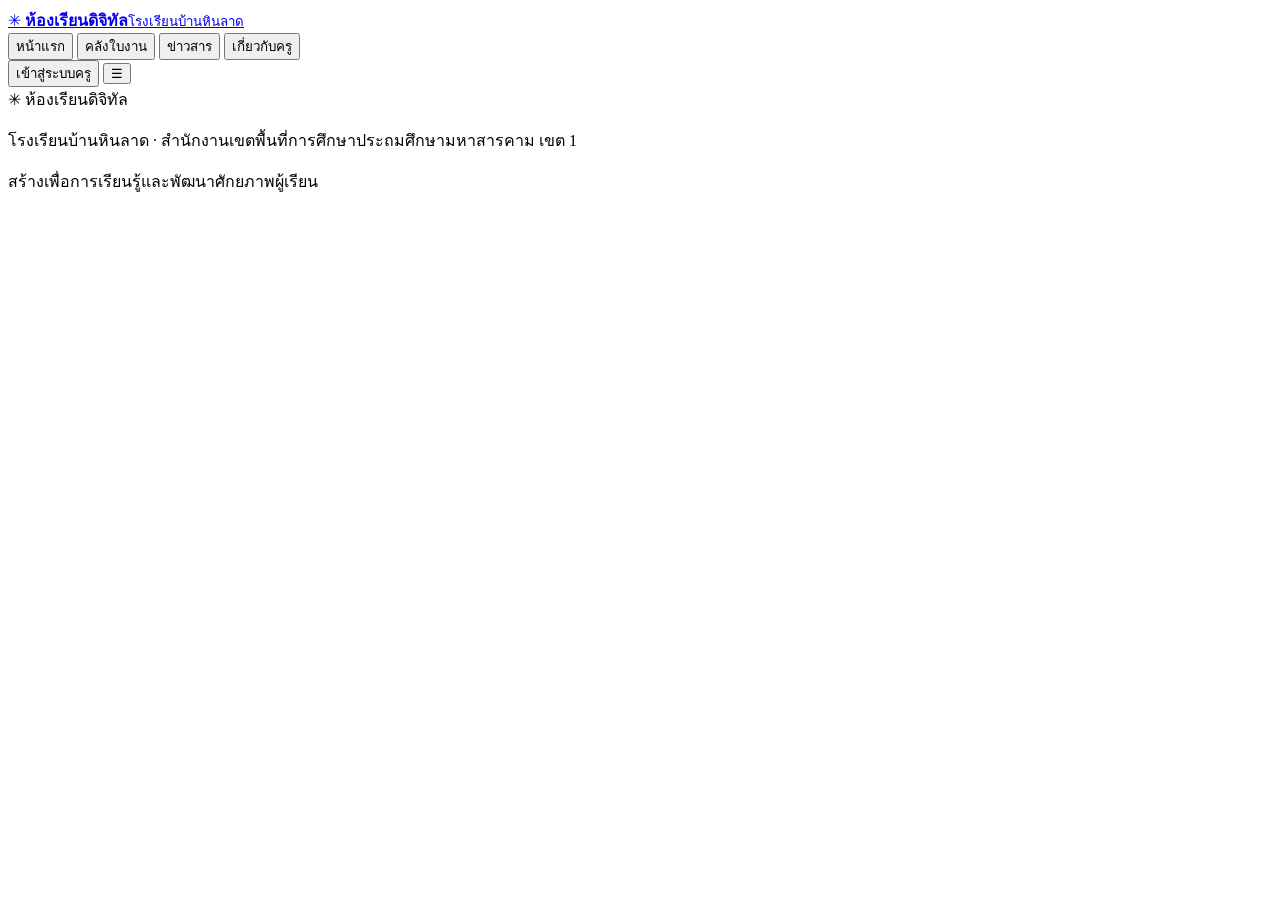
==== teacher/index.html @ c0393b78 "Create personal digital classroom portal shell" ====
<!doctype html>
<html lang="th">
<head>
<meta charset="utf-8">
<meta name="viewport" content="width=device-width, initial-scale=1">
<meta name="theme-color" content="#0b2657">
<meta name="description" content="ห้องเรียนดิจิทัล ครูเนติพงษ์ มาตนาเรียง โรงเรียนบ้านหินลาด สื่อการเรียนรู้ ใบงาน เช็คชื่อ และประเมินผล">
<title>ห้องเรียนดิจิทัล | ครูเนติพงษ์</title>
<link rel="preconnect" href="https://fonts.googleapis.com">
<link rel="preconnect" href="https://fonts.gstatic.com" crossorigin>
<link href="https://fonts.googleapis.com/css2?family=Prompt:wght@300;400;500;600;700;800&display=swap" rel="stylesheet">
<link rel="stylesheet" href="./style.css">
<script src="./config.js"></script>
<script type="module" src="./app.js"></script>
</head>
<body>
<div class="app" id="app">
  <header class="site-header">
    <a href="#home" class="brand" id="brandLink" aria-label="หน้าแรก">
      <span class="brand-icon">✳</span>
      <span><strong id="brandTitle">ห้องเรียนดิจิทัล</strong><small>โรงเรียนบ้านหินลาด</small></span>
    </a>
    <nav id="publicNav" class="nav-links" aria-label="เมนูหลัก">
      <button type="button" data-view="home" class="nav-btn active">หน้าแรก</button>
      <button type="button" data-view="worksheets" class="nav-btn">คลังใบงาน</button>
      <button type="button" data-view="announcements" class="nav-btn">ข่าวสาร</button>
      <button type="button" data-view="about" class="nav-btn">เกี่ยวกับครู</button>
    </nav>
    <div class="header-right">
      <span class="db-dot" title="เชื่อมต่อฐานข้อมูลกลาง"></span>
      <button type="button" id="authButton" class="button button-primary">เข้าสู่ระบบครู</button>
      <button type="button" id="mobileMenuBtn" class="button button-outline mobile-menu" aria-label="เปิดเมนู">☰</button>
    </div>
  </header>

  <div id="alertBanner" class="alert-banner" hidden></div>

  <main id="publicArea">
    <section id="publicContent"></section>
  </main>

  <section id="authArea" class="auth-area" hidden>
    <div class="login-card">
      <div class="login-art">✳</div>
      <span class="eyebrow">TEACHER ACCESS</span>
      <h1>เข้าสู่ระบบหลังบ้าน</h1>
      <p class="muted">สำหรับครูและผู้ดูแลระบบโรงเรียนบ้านหินลาดเท่านั้น</p>
      <form id="loginForm">
        <label>อีเมลบัญชีครู<input type="email" name="email" autocomplete="username" required placeholder="teacher@school.ac.th"></label>
        <label>รหัสผ่าน<input type="password" name="password" autocomplete="current-password" required placeholder="รหัสผ่าน"></label>
        <p id="loginError" class="text-error" role="alert"></p>
        <button class="button button-primary button-wide" type="submit">เข้าสู่ระบบ</button>
      </form>
      <p class="login-hint">ไม่มีระบบสมัครสมาชิกสาธารณะ กรุณาติดต่อผู้ดูแลเพื่อเปิดบัญชีครู</p>
      <button type="button" class="link-button" data-view="home">← กลับหน้าแรก</button>
    </div>
  </section>

  <section id="dashboardArea" class="dashboard-layout" hidden>
    <aside class="sidebar" id="sidebar">
      <p class="sidebar-caption">TEACHER WORKSPACE</p>
      <div class="user-card">
        <div class="avatar">ครู</div>
        <div><strong id="profileName">คุณครู</strong><span id="profileRole">ครูผู้สอน</span></div>
      </div>
      <div class="sidebar-divider"></div>
      <nav class="side-links" aria-label="ระบบหลังบ้าน">
        <button type="button" data-admin-view="overview" class="side-btn active"><span>▤</span> ภาพรวม</button>
        <button type="button" data-admin-view="attendance" class="side-btn"><span>✓</span> เช็คชื่อนักเรียน</button>
        <button type="button" data-admin-view="students" class="side-btn"><span>♙</span> รายชื่อนักเรียน</button>
        <button type="button" data-admin-view="assessments" class="side-btn"><span>◈</span> ประเมินและบันทึกคะแนน</button>
        <button type="button" data-admin-view="worksheets" class="side-btn admin-only" hidden><span>▣</span> จัดการใบงาน</button>
        <button type="button" data-admin-view="announcements" class="side-btn admin-only" hidden><span>☷</span> จัดการประกาศ</button>
        <button type="button" data-admin-view="settings" class="side-btn admin-only" hidden><span>⚙</span> ตั้งค่าเว็บไซต์</button>
      </nav>
      <div class="sidebar-bottom">
        <span>☁ เชื่อมต่อ Supabase</span>
        <a href="../online/" rel="noopener" class="subtle-link">ระบบจัดการชั้นเรียนเดิม ↗</a>
      </div>
    </aside>
    <div class="admin-main">
      <div class="admin-bar">
        <div><span class="eyebrow">DASHBOARD</span><h1 id="adminTitle">ภาพรวม</h1></div>
        <div class="admin-bar-right"><span id="adminDate" class="muted"></span><button class="button button-outline" id="logoutBtn" type="button">ออกจากระบบ</button></div>
      </div>
      <div id="adminContent"></div>
    </div>
  </section>

  <footer id="footer" class="site-footer">
    <div class="footer-inner"><div><div class="footer-brand">✳ ห้องเรียนดิจิทัล</div><p>โรงเรียนบ้านหินลาด · สำนักงานเขตพื้นที่การศึกษาประถมศึกษามหาสารคาม เขต 1</p></div><span>สร้างเพื่อการเรียนรู้และพัฒนาศักยภาพผู้เรียน</span></div>
  </footer>
</div>
<dialog id="editModal" class="edit-modal"><form id="editForm" method="dialog">
  <div class="modal-head"><h2 id="modalTitle"></h2><button type="button" class="icon-button" id="closeModal" aria-label="ปิด">✕</button></div>
  <div id="modalFields" class="modal-fields"></div>
  <p id="modalError" class="text-error" aria-live="polite"></p>
  <div class="modal-actions"><button type="button" class="button button-outline" id="cancelModal">ยกเลิก</button><button type="submit" class="button button-primary" id="saveModal">บันทึกข้อมูล</button></div>
</form></dialog>
<div class="toast" id="toast" role="status" aria-live="polite" hidden></div>
</body>
</html>
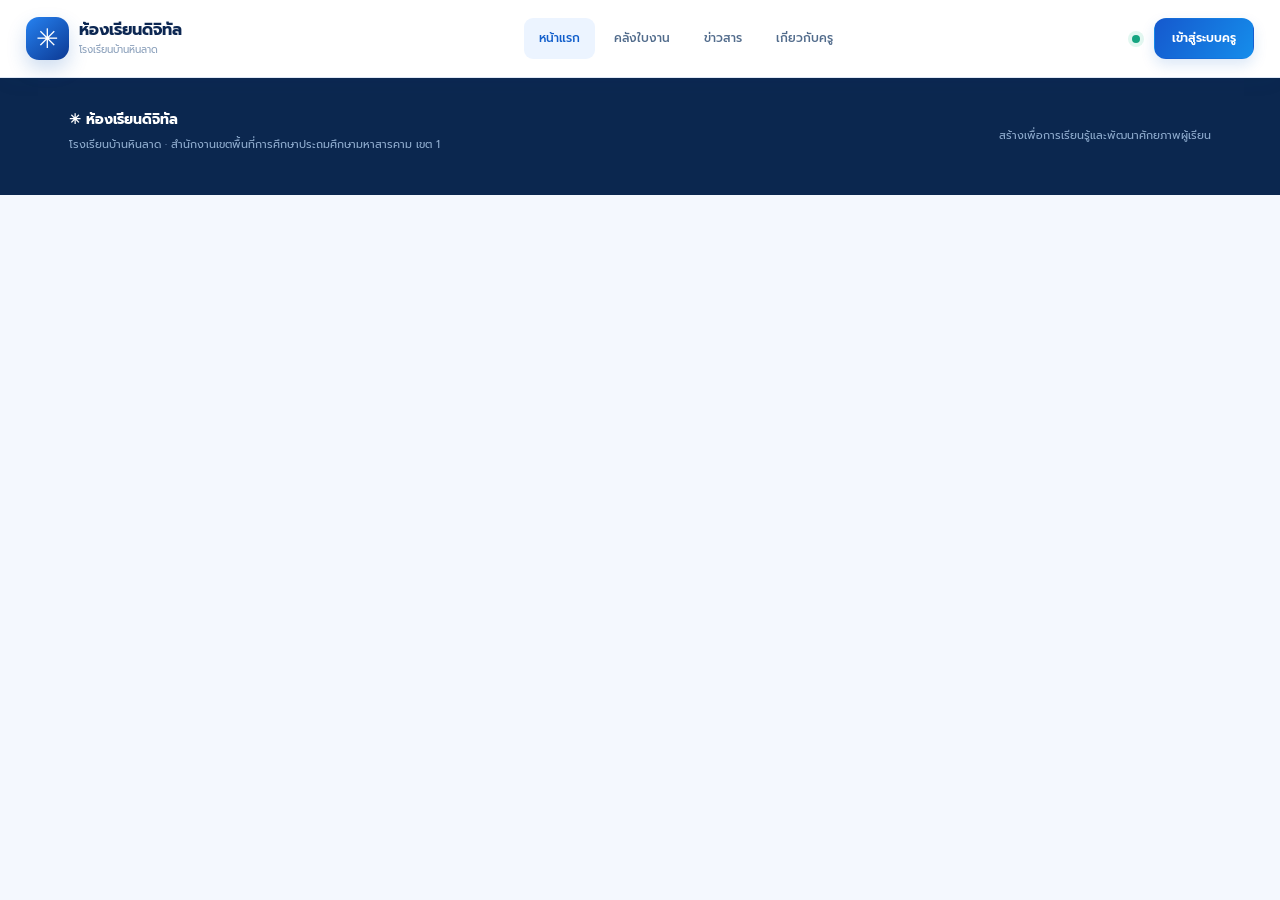
==== commit 2ce08e7b: "Link teacher login to secure password recovery" ====
--- a/teacher/index.html
+++ b/teacher/index.html
@@ -51,6 +51,7 @@
         <p id="loginError" class="text-error" role="alert"></p>
         <button class="button button-primary button-wide" type="submit">เข้าสู่ระบบ</button>
       </form>
+      <p style="margin:10px 0 2px"><a class="link-button" href="./reset.html">ลืมรหัสผ่าน? ตั้งรหัสผ่านใหม่ทางอีเมล</a></p>
       <p class="login-hint">ไม่มีระบบสมัครสมาชิกสาธารณะ กรุณาติดต่อผู้ดูแลเพื่อเปิดบัญชีครู</p>
       <button type="button" class="link-button" data-view="home">← กลับหน้าแรก</button>
     </div>
--- a/teacher/style.css
+++ b/teacher/style.css
@@ -0,0 +1,13 @@
+:root{--bg:#f4f8fe;--ink:#0c2752;--ink2:#305075;--muted:#7489a4;--blue:#1765d8;--blue2:#198be9;--sky:#5fc9fb;--stroke:#dfe8f6;--card:#fff;--error:#c64450;--green:#088865;--yellow:#d28a1a;--radius:18px;--shadow:0 12px 40px rgba(19,64,126,.07)}
+*{box-sizing:border-box}html{scroll-behavior:smooth}body{margin:0;font:14px/1.7 Prompt,Arial,sans-serif;color:var(--ink);background:var(--bg)}[hidden]{display:none!important}button,input,textarea,select{font:inherit}button{cursor:pointer}button:disabled{opacity:.53;cursor:wait}a{color:inherit}h1,h2,h3,p{margin-top:0}h1,h2,h3{line-height:1.36}button:focus-visible,a:focus-visible,input:focus-visible,textarea:focus-visible,select:focus-visible{outline:3px solid #8ccaff;outline-offset:2px}.muted{color:var(--muted)}.text-error{color:var(--error);font-size:12px;min-height:17px}.text-success{color:var(--green)}
+.button{display:inline-flex;justify-content:center;align-items:center;gap:9px;min-height:41px;padding:9px 17px;border-radius:12px;font-weight:600;font-size:12px;border:1px solid transparent;text-decoration:none;transition:.18s;white-space:nowrap}.button-primary{color:#fff;background:linear-gradient(120deg,#1559ce,#158deb);box-shadow:0 6px 14px #1665cc26}.button-primary:hover{filter:brightness(.94);transform:translateY(-1px)}.button-outline{background:#fff;border-color:#d7e2f2;color:#26507e}.button-outline:hover{background:#f1f7ff}.button-danger{color:#bd3449;background:#fff1f3;border-color:#ffd7dc}.button-small{padding:6px 11px;min-height:32px;font-size:11px;border-radius:9px}.button-wide{width:100%}.link-button{border:0;background:transparent;color:#185ec8;font-size:12px;font-weight:600;padding:8px}.eyebrow{font-size:10px;color:#3c8fdf;letter-spacing:2.2px;font-weight:800}.tag{display:inline-block;border-radius:100px;background:#e7f3ff;color:#245eb8;padding:4px 11px;font-size:10px;font-weight:700}.tag.green{background:#e3f9ef;color:#087e61}.tag.yellow{background:#fff3dc;color:#a56b15}.tag.red{background:#ffeaeb;color:#bb354d}
+.site-header{height:78px;background:#fff;border-bottom:1px solid var(--stroke);display:flex;align-items:center;justify-content:space-between;gap:14px;padding:0 max(26px,calc((100vw - 1250px)/2));position:sticky;top:0;z-index:20;box-shadow:0 3px 24px #114b9a09}.brand{display:flex;align-items:center;gap:10px;text-decoration:none;min-width:214px}.brand-icon{display:grid;place-items:center;width:43px;height:43px;font-size:27px;color:white;border-radius:13px;background:linear-gradient(140deg,#2682f1,#0c3993);box-shadow:0 9px 19px #2163ba38}.brand strong{display:block;font-size:16px;line-height:1.4}.brand small{display:block;color:#8ba0bb;font-size:10px}.nav-links{display:flex;align-items:center;gap:4px}.nav-btn{padding:10px 15px;background:transparent;border:0;font-size:12px;color:#526c8c;font-weight:500;border-radius:9px}.nav-btn:hover,.nav-btn.active{background:#ecf4ff;color:#115ecb}.header-right{display:flex;align-items:center;gap:14px}.db-dot{width:8px;height:8px;border-radius:100%;background:#16a580;box-shadow:0 0 0 4px #e2f7f0}.mobile-menu{display:none}.alert-banner{background:#fff5e6;color:#98601c;padding:11px 25px;text-align:center;font-size:12px;border-bottom:1px solid #ffe1b2}
+.public-container{max-width:1190px;margin:0 auto;padding:0 24px}.hero{background:linear-gradient(119deg,#0a2857,#134f9a 53%,#2278ca);position:relative;overflow:hidden;color:#fff}.hero:after{content:'';width:620px;height:620px;border:1px solid #ffffff2b;box-shadow:0 0 0 75px #ffffff08,0 0 0 151px #ffffff07;border-radius:50%;position:absolute;right:-95px;top:-180px;pointer-events:none}.hero-grid{display:grid;grid-template-columns:1.05fr .95fr;gap:35px;min-height:525px;align-items:center;position:relative;z-index:1}.hero-copy{padding:75px 0}.hero-copy .badge-hero{display:inline-flex;border:1px solid #8dbefd77;border-radius:100px;background:#ffffff19;padding:6px 15px;font-size:11px;color:#d9f0ff;margin-bottom:25px}.hero h1{font-size:clamp(30px,4.4vw,54px);letter-spacing:-1.4px;margin-bottom:12px;font-weight:700}.hero h1 em{font-style:normal;color:#85dbff}.hero p{color:#c4dff8;max-width:600px;font-size:14px;line-height:2}.hero-actions{display:flex;gap:12px;flex-wrap:wrap;margin-top:28px}.hero-actions .button{min-height:47px;padding:11px 22px}.button-glass{border:1px solid #ffffff65;background:#ffffff1a;color:#fff}.button-glass:hover{background:#ffffff33}.hero-graphic{height:345px;position:relative;display:grid;place-items:center}.graphic-glow{width:290px;height:290px;background:#56c3fa32;filter:blur(27px);position:absolute;border-radius:50%}.hero-orbit{width:285px;height:285px;border:1px solid #ffffff61;border-radius:50%;display:grid;place-items:center;box-shadow:0 0 0 32px #ffffff06,0 0 0 65px #ffffff08;transform:rotate(-11deg)}.hero-icon{height:165px;width:165px;display:grid;place-items:center;background:linear-gradient(140deg,#96e9ff,#347ce2);border:8px solid #ffffff44;border-radius:36px;font-size:100px;color:#fff;box-shadow:0 28px 54px #071f517e;transform:rotate(11deg)}.float-chip{position:absolute;background:#f8fcff;color:#134988;border:1px solid #e0efff;border-radius:16px;padding:13px 19px;box-shadow:0 17px 40px #031e4e6b;font-size:12px;font-weight:700}.float-chip small{display:block;font-size:10px;color:#7488a1;font-weight:400}.chip-1{left:0;top:28px}.chip-2{right:2px;bottom:23px}.chip-3{left:0;bottom:13px}
+.section{padding:72px 0}.section-soft{background:#fff}.section-title{text-align:center;margin-bottom:34px}.section-title .eyebrow{display:block;margin-bottom:9px}.section-title h2{font-size:29px;margin-bottom:7px}.section-title p{color:var(--muted);font-size:12px}.section-head{display:flex;justify-content:space-between;align-items:end;flex-wrap:wrap;gap:15px;margin-bottom:24px}.section-head h2{font-size:25px;margin:5px 0}.features{display:grid;grid-template-columns:repeat(4,1fr);gap:17px}.feature-card{padding:26px 21px;background:#fff;border:1px solid var(--stroke);border-radius:17px;box-shadow:var(--shadow)}.feature-icon{width:48px;height:48px;display:grid;place-items:center;background:linear-gradient(150deg,#e0f4ff,#ebf0ff);font-size:25px;border-radius:14px;margin-bottom:19px}.feature-card h3{font-size:15px;margin:0 0 7px}.feature-card p{font-size:11px;color:#7288a4;margin:0}.worksheets-grid,.news-grid{display:grid;grid-template-columns:repeat(3,1fr);gap:19px}.resource-card,.news-card{border-radius:17px;background:white;border:1px solid var(--stroke);box-shadow:var(--shadow);padding:21px;min-width:0}.resource-image{height:120px;border-radius:13px;background:linear-gradient(130deg,#e8f6ff,#deebff);display:grid;place-items:center;color:#3072c5;font-size:58px;margin-bottom:16px}.resource-card h3,.news-card h3{font-size:16px;margin:12px 0 7px}.resource-card p,.news-card p{color:#7a8ca4;font-size:12px;min-height:40px;overflow-wrap:anywhere}.resource-card .meta{display:flex;gap:7px;flex-wrap:wrap}.news-card{border-left:4px solid #288ae6}.news-card .news-date{font-size:11px;color:#7890af}.public-empty{background:white;border:1px dashed #cbd9ee;padding:42px 25px;text-align:center;border-radius:16px;color:#7f93af;font-size:13px;grid-column:1/-1}.public-empty strong{display:block;color:#30587f;margin-bottom:6px;font-size:15px}.about-panel{background:linear-gradient(130deg,#e7f3ff,#f6faff);border:1px solid #d9eafa;border-radius:22px;padding:43px;display:grid;grid-template-columns:150px 1fr;gap:30px;align-items:center}.about-symbol{width:135px;height:135px;border-radius:36px;background:linear-gradient(135deg,#1e63c7,#34b3f3);display:grid;place-items:center;color:#fff;font-size:75px;box-shadow:0 17px 40px #1957a940}.about-panel h2{font-size:26px;margin:7px 0}.about-panel p{color:#617c9a}.site-footer{background:#0b274f;color:#ccdef5}.footer-inner{max-width:1190px;padding:30px 24px;margin:auto;display:flex;justify-content:space-between;gap:28px;align-items:center}.footer-inner p,.footer-inner span{font-size:11px;color:#90adcf}.footer-brand{font-weight:700;color:#fff;margin-bottom:4px}
+.auth-area{min-height:calc(100vh - 160px);padding:75px 15px;background:radial-gradient(circle at 20% 15%,#dcefff,transparent 35%),#f3f8ff;display:grid;place-items:center}.login-card{background:#fff;border:1px solid #e0e9f5;border-radius:24px;box-shadow:0 20px 60px #174d8a18;padding:39px;width:min(440px,100%)}.login-art{width:61px;height:61px;background:linear-gradient(130deg,#2376e8,#0c347e);display:grid;place-items:center;border-radius:17px;color:white;font-size:32px;margin-bottom:18px}.login-card h1{font-size:23px;margin:7px 0}.login-card label{display:block;margin-top:16px;font-size:12px;font-weight:600}.login-card input{margin-top:6px}.login-card .button-wide{margin-top:12px}.login-hint{color:#8595aa;font-size:11px;margin:17px 0 0}.login-card .link-button{margin-top:12px}
+.dashboard-layout{min-height:calc(100vh - 78px);display:grid;grid-template-columns:235px minmax(0,1fr)}.sidebar{background:#0f2e5a;color:#e3efff;padding:27px 13px;position:sticky;top:78px;height:calc(100vh - 78px);display:flex;flex-direction:column}.sidebar-caption{color:#89a9ce;font-size:10px;letter-spacing:2px;padding:0 13px;margin-bottom:23px}.user-card{padding:0 10px 25px;display:flex;gap:10px;align-items:center}.user-card .avatar{width:42px;height:42px;border:1px solid #a9caff49;border-radius:13px;background:#ffffff20;display:grid;place-items:center;font-size:12px}.user-card strong{font-size:12px;display:block}.user-card span{font-size:10px;color:#9db9d9;display:block}.sidebar-divider{height:1px;background:#ffffff1c;margin-bottom:16px}.side-links{display:grid;gap:5px}.side-btn{display:flex;gap:12px;align-items:center;background:transparent;border:0;color:#b8cde6;text-align:left;width:100%;border-radius:11px;padding:11px 14px;font-size:12px}.side-btn span{font-size:18px;width:19px}.side-btn:hover,.side-btn.active{background:#ffffff18;color:white}.side-btn.active{box-shadow:inset 3px 0 #70d6ff}.sidebar-bottom{margin-top:auto;padding:15px 10px;border-top:1px solid #ffffff22;color:#b2d0ee;font-size:11px}.subtle-link{display:block;font-size:10px;margin-top:9px;color:#91c7ff}.admin-main{padding:27px 28px 65px;min-width:0}.admin-bar{display:flex;align-items:center;justify-content:space-between;gap:20px;margin-bottom:25px}.admin-bar h1{font-size:24px;margin:2px 0}.admin-bar-right{display:flex;gap:16px;align-items:center;font-size:12px}.stats-grid{display:grid;grid-template-columns:repeat(4,minmax(0,1fr));gap:15px}.stat-card{background:#fff;border:1px solid var(--stroke);box-shadow:var(--shadow);border-radius:15px;padding:20px}.stat-card span{font-size:12px;color:#778aa2}.stat-card strong{display:block;font-size:30px;line-height:1.5}.stat-card small{font-size:10px;color:#9aaac0}.admin-panel{border:1px solid var(--stroke);background:#fff;border-radius:16px;padding:22px;box-shadow:var(--shadow);margin-top:17px}.panel-head{display:flex;align-items:center;justify-content:space-between;gap:13px;flex-wrap:wrap;margin-bottom:17px}.panel-head h2{font-size:17px;margin:0}.tool-row{display:flex;flex-wrap:wrap;gap:10px;align-items:end;margin-bottom:18px}.tool-row label{font-size:11px;font-weight:600}.tool-row label>input,.tool-row label>select{margin-top:5px}.control{width:100%;min-height:40px;padding:8px 11px;border:1px solid #d7e3f3;border-radius:10px;background:#fff;color:var(--ink)}.control:focus{outline:3px solid #dfeeff;border-color:#7baeee}.field-inline{min-width:150px;flex:1}.field-search{flex:2}.table-wrap{width:100%;overflow-x:auto;border:1px solid #e8eef7;border-radius:12px}.data-table{border-collapse:collapse;width:100%;min-width:680px}.data-table th,.data-table td{padding:11px 13px;text-align:left;font-size:12px;border-bottom:1px solid #eaf0f7;vertical-align:middle}.data-table th{font-size:11px;color:#748ba6;background:#f5f8fd;white-space:nowrap}.data-table tr:last-child td{border-bottom:0}.data-table tr:hover td{background:#fbfdff}.data-table input[type=number]{width:85px}.data-table input[type=text]{min-width:125px}.status-row{display:flex;gap:5px;flex-wrap:wrap}.status-btn{border:1px solid #dce6f5;background:#fff;border-radius:9px;color:#6f839e;padding:6px 9px;font-size:11px;font-weight:600}.status-btn.selected.present{background:#dff8ec;color:#087852;border-color:#a8dec6}.status-btn.selected.absent{background:#ffebec;color:#b53a4e;border-color:#f2b7c0}.status-btn.selected.late{background:#fff1d9;color:#9e6912;border-color:#efd49b}.status-btn.selected.sick,.status-btn.selected.personal{background:#e7f0ff;color:#295fbe;border-color:#b0d0ff}.row-actions{display:flex;align-items:center;gap:6px;flex-wrap:wrap}.empty-message{padding:35px 18px;text-align:center;color:#7890ac;background:#fbfdff;border-radius:11px;font-size:12px}.empty-message strong{display:block;color:#315983;font-size:15px;margin-bottom:5px}.info-callout{border:1px solid #d8e6fc;background:#f1f7ff;border-radius:13px;padding:14px 17px;color:#41658d;font-size:12px;margin:15px 0}.info-callout.warn{background:#fff7e9;border-color:#f7e2b9;color:#92621c}.split-grid{display:grid;grid-template-columns:1.2fr 1fr;gap:15px}.list-item{display:flex;justify-content:space-between;gap:15px;padding:13px 0;border-bottom:1px solid #e9eff7;font-size:12px}.list-item:last-child{border-bottom:0}.list-item strong{display:block}.list-item small{color:#8297b0}.progress{height:7px;border-radius:30px;background:#e6f0ff;overflow:hidden}.progress span{height:100%;background:linear-gradient(90deg,#2674e2,#3fb5e6);display:block}.card-management{border:1px solid #e4edf9;border-radius:12px;padding:15px;margin-bottom:11px;display:flex;align-items:center;justify-content:space-between;gap:15px}.card-management h3{font-size:13px;margin:0}.card-management p{font-size:11px;color:#8293ab;margin:3px 0}
+.edit-modal{width:min(540px,calc(100vw - 30px));max-height:92vh;overflow:auto;border:1px solid #dfe9f8;border-radius:20px;box-shadow:0 22px 70px #0e315a55;padding:0}.edit-modal::backdrop{background:#0c214ab5;backdrop-filter:blur(3px)}.edit-modal form{padding:24px}.modal-head{display:flex;align-items:center;justify-content:space-between;margin-bottom:15px}.modal-head h2{font-size:19px;margin:0}.icon-button{border:0;background:#f0f5fc;border-radius:9px;width:33px;height:33px}.modal-fields{display:grid;gap:13px}.modal-fields label{font-size:12px;font-weight:600}.modal-fields input,.modal-fields select,.modal-fields textarea{margin-top:5px}.modal-fields textarea{min-height:92px;resize:vertical}.modal-actions{display:flex;justify-content:flex-end;gap:9px;margin-top:20px}.check-label{display:flex;align-items:center;gap:8px}.check-label input{width:18px;height:18px}.toast{position:fixed;z-index:100;right:21px;bottom:19px;max-width:430px;padding:13px 18px;background:#102e59;color:white;border-radius:12px;box-shadow:0 15px 38px #102e5970;font-size:12px}.toast.error{background:#ae394b}
+@media(max-width:1100px){.features{grid-template-columns:repeat(2,1fr)}.worksheets-grid,.news-grid{grid-template-columns:repeat(2,1fr)}.stats-grid{grid-template-columns:repeat(2,1fr)}.hero-grid{grid-template-columns:1fr .8fr}.hero-icon{width:130px;height:130px;font-size:65px}}
+@media(max-width:840px){.site-header{padding:0 18px;height:70px}.brand{min-width:auto}.brand strong{font-size:13px}.nav-links{display:none;position:absolute;top:70px;left:0;right:0;padding:9px 15px;background:white;border-bottom:1px solid #dce7f5;flex-direction:column;align-items:stretch}.nav-links.open{display:flex}.mobile-menu{display:inline-flex}.db-dot{display:none}.hero-grid{grid-template-columns:1fr;min-height:0}.hero-copy{padding:62px 0 15px}.hero-graphic{height:230px}.hero-orbit{width:180px;height:180px}.float-chip{padding:8px 10px;font-size:10px}.dashboard-layout{grid-template-columns:1fr}.sidebar{height:auto;top:70px;position:relative;padding:13px}.sidebar-caption,.user-card,.sidebar-divider,.sidebar-bottom{display:none}.side-links{display:flex;overflow:auto;gap:5px}.side-btn{width:max-content;white-space:nowrap;padding:8px 12px}.side-btn span{font-size:14px}.admin-main{padding:20px 13px}.hero h1{font-size:37px}.hero:after{right:-430px}}
+@media(max-width:580px){.site-header{gap:5px}.site-header #authButton{font-size:10px;padding:7px 10px;min-height:35px}.brand small{font-size:9px}.public-container{padding:0 16px}.hero-copy{padding-top:40px}.hero h1{font-size:31px}.hero-graphic{height:185px}.hero-icon{height:110px;width:110px;font-size:55px}.hero-orbit{height:155px;width:155px}.chip-1{left:-5px;top:5px}.chip-2{right:-6px;bottom:10px}.chip-3{display:none}.section{padding:45px 0}.section-title h2{font-size:23px}.features,.worksheets-grid,.news-grid{grid-template-columns:1fr}.feature-card{padding:20px}.about-panel{grid-template-columns:1fr;padding:24px;gap:15px}.about-symbol{width:82px;height:82px;font-size:40px;border-radius:20px}.footer-inner{flex-direction:column;align-items:start}.admin-bar{align-items:flex-start}.admin-bar-right .muted{display:none}.admin-bar h1{font-size:20px}.stats-grid{gap:9px}.stat-card{padding:13px}.stat-card strong{font-size:25px}.admin-panel{padding:14px}.tool-row .field-inline{min-width:125px}.split-grid{grid-template-columns:1fr}.card-management{flex-direction:column;align-items:start}.row-actions{gap:5px}}
+@media print{.site-header,.sidebar,.admin-bar-right,.button,.site-footer,.row-actions,.tool-row{display:none!important}.dashboard-layout{display:block}.admin-main{padding:0}.admin-panel{box-shadow:none;border:0}}
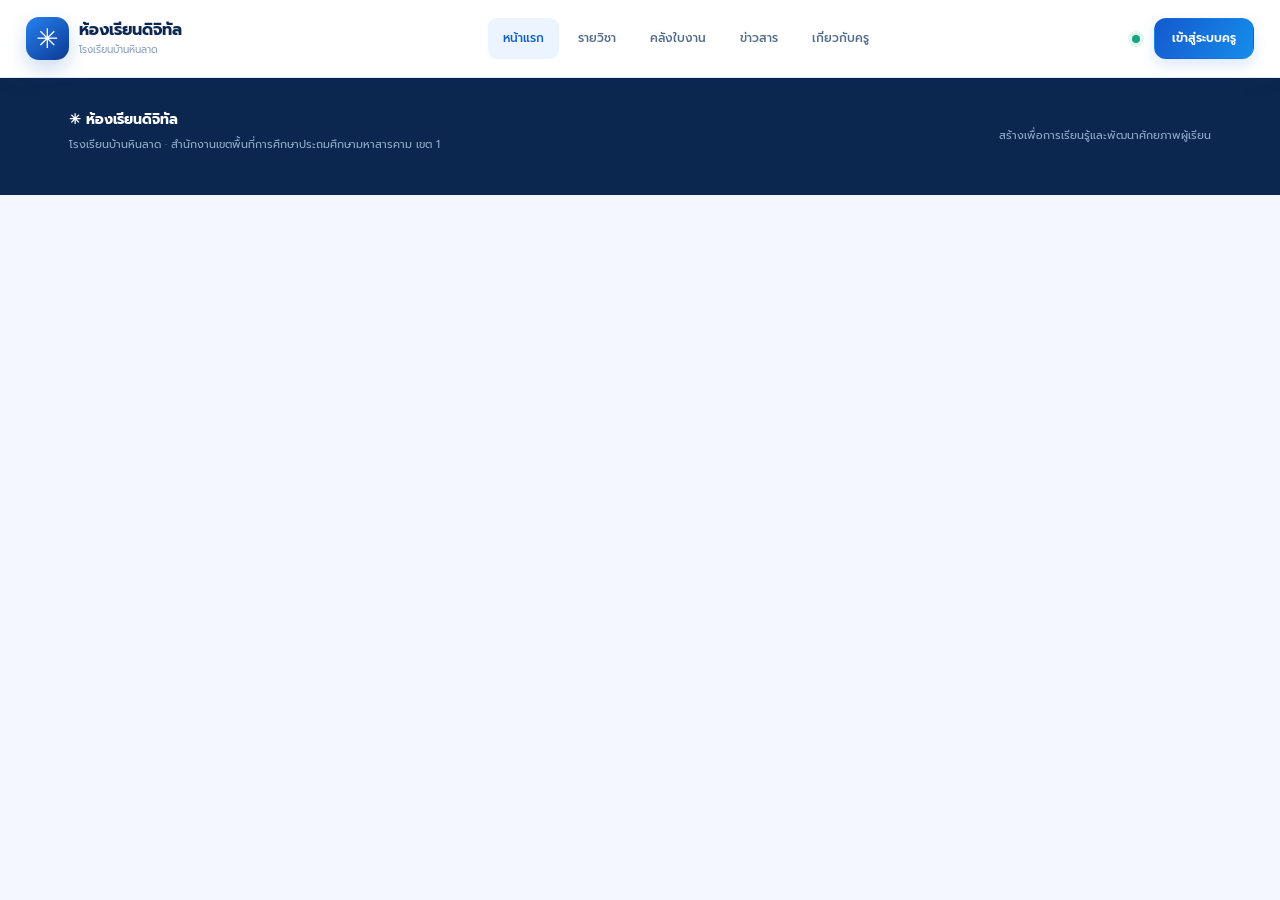
==== commit ec76ecf3: "Add Subjects menu on public site and Admin dashboard" ====
--- a/teacher/index.html
+++ b/teacher/index.html
@@ -10,6 +10,20 @@
 <link rel="preconnect" href="https://fonts.gstatic.com" crossorigin>
 <link href="https://fonts.googleapis.com/css2?family=Prompt:wght@300;400;500;600;700;800&display=swap" rel="stylesheet">
 <link rel="stylesheet" href="./style.css">
+<script>
+(function(){
+  // This page is not the password-reset handler. Forward email link credentials intact.
+  const hash=new URLSearchParams(location.hash.slice(1)),query=new URLSearchParams(location.search);
+  const recovery=hash.get('type')==='recovery'||query.get('type')==='recovery'||
+    hash.has('error')||query.has('error')||query.has('code')||query.has('token_hash');
+  if(recovery){
+    const target=new URL('./reset.html',location.href);
+    target.search=location.search;
+    target.hash=location.hash;
+    location.replace(target.href);
+  }
+})();
+</script>
 <script src="./config.js"></script>
 <script type="module" src="./app.js"></script>
 </head>
@@ -22,6 +36,7 @@
     </a>
     <nav id="publicNav" class="nav-links" aria-label="เมนูหลัก">
       <button type="button" data-view="home" class="nav-btn active">หน้าแรก</button>
+      <button type="button" data-view="subjects" class="nav-btn">รายวิชา</button>
       <button type="button" data-view="worksheets" class="nav-btn">คลังใบงาน</button>
       <button type="button" data-view="announcements" class="nav-btn">ข่าวสาร</button>
       <button type="button" data-view="about" class="nav-btn">เกี่ยวกับครู</button>
@@ -70,6 +85,7 @@
         <button type="button" data-admin-view="attendance" class="side-btn"><span>✓</span> เช็คชื่อนักเรียน</button>
         <button type="button" data-admin-view="students" class="side-btn"><span>♙</span> รายชื่อนักเรียน</button>
         <button type="button" data-admin-view="assessments" class="side-btn"><span>◈</span> ประเมินและบันทึกคะแนน</button>
+        <button type="button" data-admin-view="subjects" class="side-btn admin-only" hidden><span>◈</span> จัดการรายวิชา</button>
         <button type="button" data-admin-view="worksheets" class="side-btn admin-only" hidden><span>▣</span> จัดการใบงาน</button>
         <button type="button" data-admin-view="announcements" class="side-btn admin-only" hidden><span>☷</span> จัดการประกาศ</button>
         <button type="button" data-admin-view="settings" class="side-btn admin-only" hidden><span>⚙</span> ตั้งค่าเว็บไซต์</button>
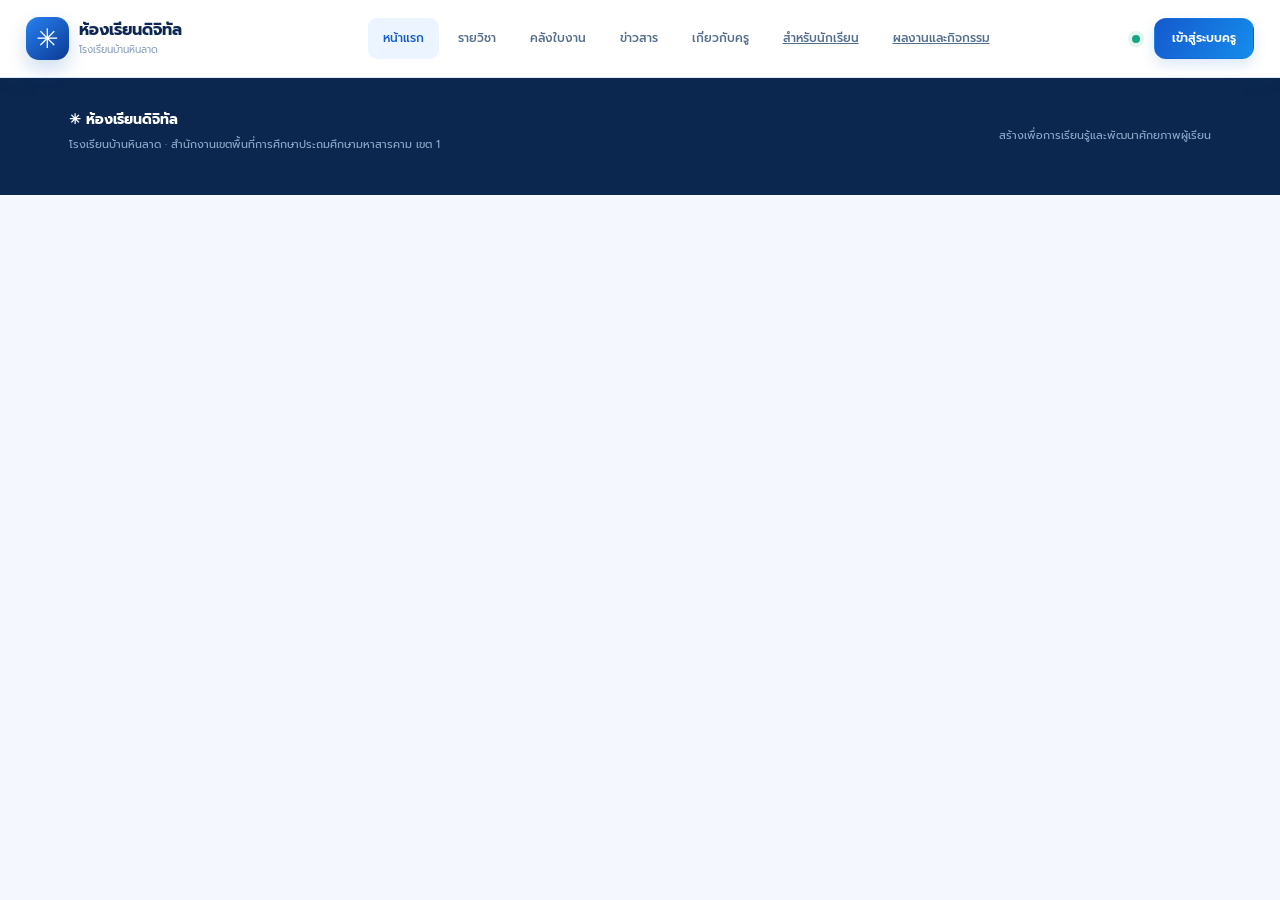
==== commit cfdbf418: "Connect teacher homepage to student portal, public portfolio and smart-management hub" ====
--- a/teacher/index.html
+++ b/teacher/index.html
@@ -40,6 +40,8 @@
       <button type="button" data-view="worksheets" class="nav-btn">คลังใบงาน</button>
       <button type="button" data-view="announcements" class="nav-btn">ข่าวสาร</button>
       <button type="button" data-view="about" class="nav-btn">เกี่ยวกับครู</button>
+      <a href="./student.html" class="nav-btn">สำหรับนักเรียน</a>
+      <a href="./portfolio.html" class="nav-btn">ผลงานและกิจกรรม</a>
     </nav>
     <div class="header-right">
       <span class="db-dot" title="เชื่อมต่อฐานข้อมูลกลาง"></span>
@@ -81,6 +83,7 @@
       </div>
       <div class="sidebar-divider"></div>
       <nav class="side-links" aria-label="ระบบหลังบ้าน">
+        <a href="./studio.html" class="side-btn"><span>◈</span> Teacher Smart Portal</a>
         <button type="button" data-admin-view="overview" class="side-btn active"><span>▤</span> ภาพรวม</button>
         <button type="button" data-admin-view="attendance" class="side-btn"><span>✓</span> เช็คชื่อนักเรียน</button>
         <button type="button" data-admin-view="students" class="side-btn"><span>♙</span> รายชื่อนักเรียน</button>
